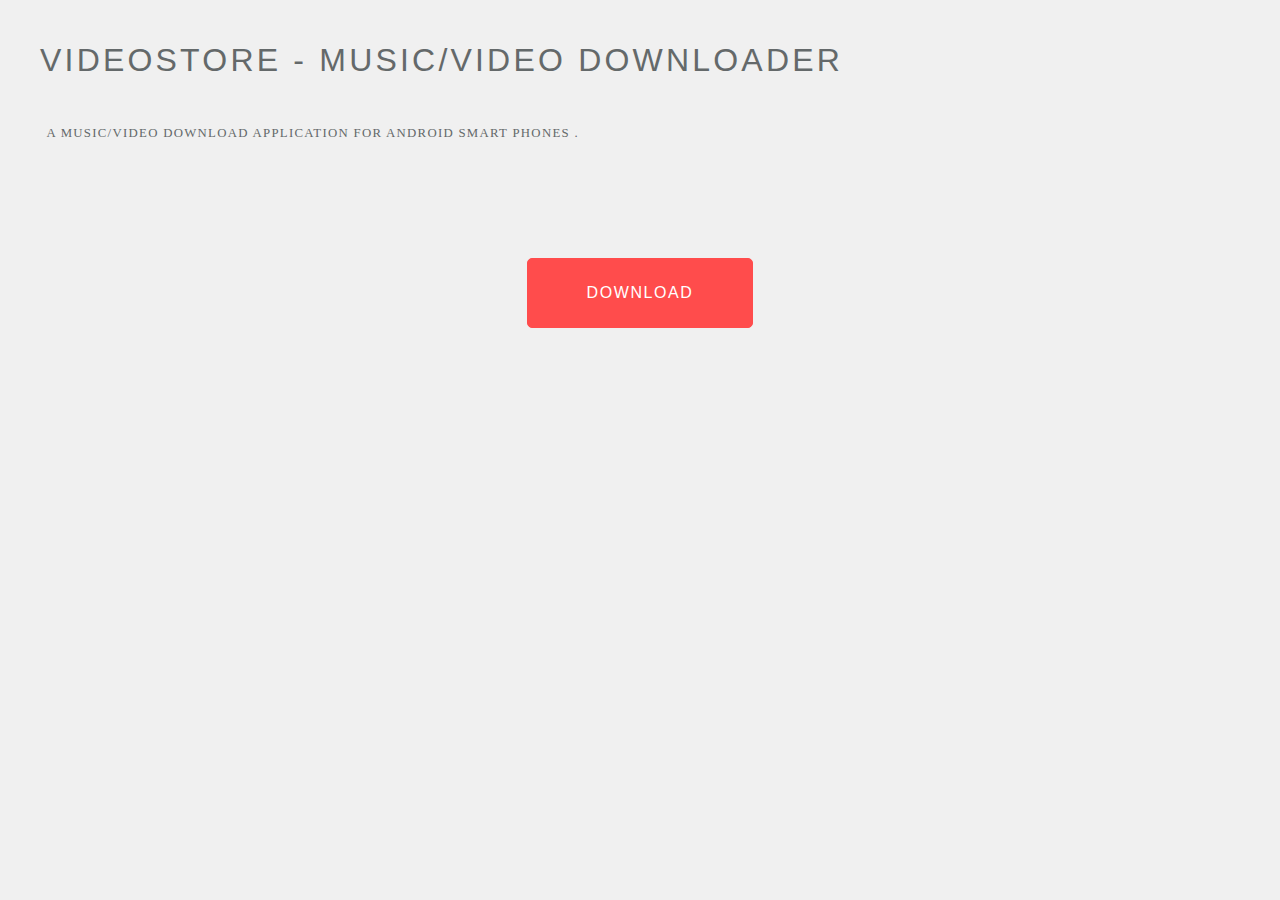
==== index.html @ d4dbf74b "Create index.html" ====
<!DOCTYPE HTML>

<html lang="en">
<head>
<title>VideoStore - Music/Video Downloader</title>


</head>

<body style="overflow: scroll;overflow-x: hidden; padding: 0;background:#f0f0f0;">

         <div class="header">
		<h1 data-content="header-title" style="text-transform: uppercase;letter-spacing: 0.1em;font-weight: 300;line-height: 1.3;font-size: 2em;margin: 0 auto;padding: 1em 1em;width:100%;height:40px;font-family: 'Lato', Arial, sans-serif;color: #64696a;background: #f0f0f0;"><span>VideoStore - Music/Video Downloader</span></h1>
          </div>

          <div class="intro">
		<h1 data-content="desc" style="text-transform: uppercase;letter-spacing: 0.1em;font-weight: 300;line-height: 1.3;font-size: 0.8em;margin: 0 auto;padding: 1em 3em;width:100%;height:40px;font-family: Abril Fatface, serif;color: #64696a;background: #f0f0f0;"><span>A music/video download application for android smart phones .</span></h1>
          </div>

            <div class="download" style=" margin: 0 auto;max-width: 1200px;width: 100%;">
           	<div id="downloadshelf" class="downloadshelf" style="position: relative;margin: 40px auto 0;list-style: none;text-align: center">
            <a class="down-button"  style="background:#ff4c4c;text-transform: uppercase;letter-spacing: 0.1em;font-weight: 300;position: relative;display: inline-block; margin: 40px 0 0 0;padding: 25px 0;font-family: 'Lato', Arial, sans-serif;border: 1px solid #ff4c4c;border-radius: 5px;max-width: 75%;width: 224px;vertical-align: top;color:#fff;"><span>Download</span></a>

          </div>
            </div>
</body>

</html>
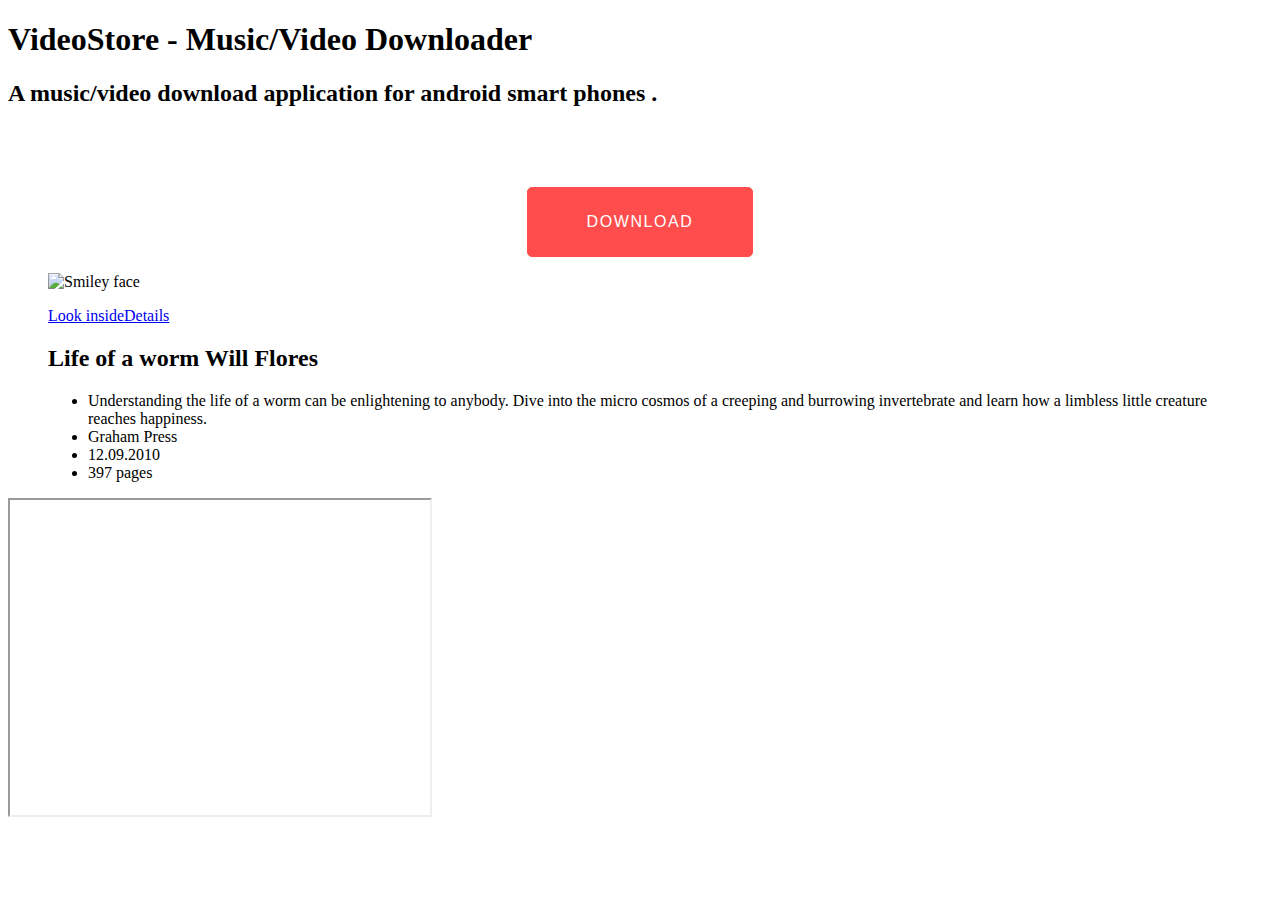
==== commit c83209a8: "Update index.html" ====
--- a/index.html
+++ b/index.html
@@ -4,17 +4,15 @@
 <head>
 <title>VideoStore - Music/Video Downloader</title>
 
-
+     <link rel="stylesheet" type="text/css" href="videostorecss/style.css">
 </head>
 
-<body style="overflow: scroll;overflow-x: hidden; padding: 0;background:#f0f0f0;">
+<body >
 
          <div class="header">
-		<h1 data-content="header-title" style="text-transform: uppercase;letter-spacing: 0.1em;font-weight: 300;line-height: 1.3;font-size: 2em;margin: 0 auto;padding: 1em 1em;width:100%;height:40px;font-family: 'Lato', Arial, sans-serif;color: #64696a;background: #f0f0f0;"><span>VideoStore - Music/Video Downloader</span></h1>
-          </div>
+		<h1 data-content="header-title" ><span>VideoStore - Music/Video Downloader</span></h1>
+            	 <h2 data-content="desc" >A music/video download application for android smart phones .</h2>
 
-          <div class="intro">
-		<h1 data-content="desc" style="text-transform: uppercase;letter-spacing: 0.1em;font-weight: 300;line-height: 1.3;font-size: 0.8em;margin: 0 auto;padding: 1em 3em;width:100%;height:40px;font-family: Abril Fatface, serif;color: #64696a;background: #f0f0f0;"><span>A music/video download application for android smart phones .</span></h1>
           </div>
 
             <div class="download" style=" margin: 0 auto;max-width: 1200px;width: 100%;">
@@ -23,6 +21,33 @@
 
           </div>
             </div>
+
+  <div class="main">
+				<div id="bookshelf" class="bookshelf">
+					<figure>
+
+                         <img src="img/mainpage.png" alt="Smiley face" height="700" width="500">
+						</figure>
+					<figure>
+
+						<div class="buttons"><a href="#">Look inside</a><a href="#">Details</a></div>
+						<figcaption><h2>Life of a worm <span>Will Flores</span></h2></figcaption>
+						<div class="details">
+							<ul>
+								<li>Understanding the life of a worm can be enlightening to anybody. Dive into the micro cosmos of a creeping and burrowing invertebrate and learn how a limbless little creature reaches happiness.</li>
+								<li>Graham Press</li>
+								<li>12.09.2010</li>
+								<li>397 pages</li>
+							</ul>
+						</div>
+					</figure>
+
+           </div>
+            </div>
+              <iframe width="420" height="315"
+src="http://www.youtube.com/embed/XGSy3_Czz8k?autoplay=1">
+</iframe>
+
 </body>
 
 </html>
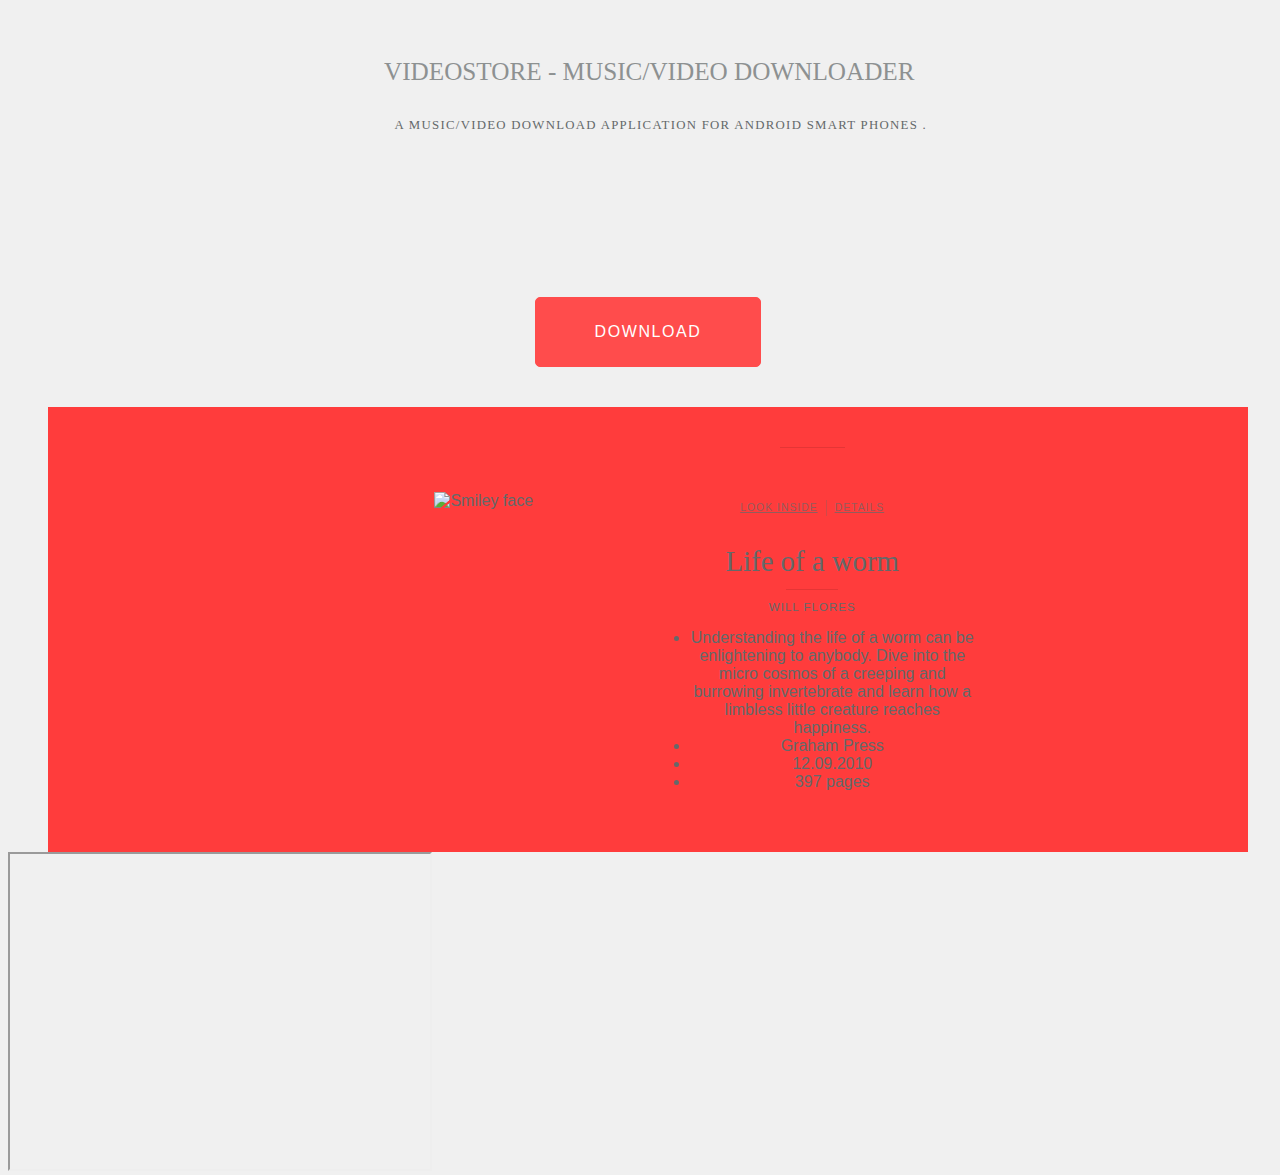
==== commit cd6f1f39: "Update index.html" ====
--- a/index.html
+++ b/index.html
@@ -4,7 +4,7 @@
 <head>
 <title>VideoStore - Music/Video Downloader</title>
 
-     <link rel="stylesheet" type="text/css" href="videostorecss/style.css">
+     <link rel="stylesheet" type="text/css" href="/videostorecss/style.css">
 </head>
 
 <body >
--- a/videostorecss/style.css
+++ b/videostorecss/style.css
@@ -0,0 +1,139 @@
+html,
+body,
+.container {
+    width: 100%;
+    height: 100%;
+}
+body {
+    overflow: scroll;
+    overflow-x: hidden;
+}
+.container.hide-overflow { overflow: hidden }
+body {
+	font-family: 'Lato', Arial, sans-serif;
+	color: #64696a;
+	background: #f0f0f0;
+}
+
+.header {
+	position: relative;
+	margin: 0 auto;
+	padding: 3em 1em;
+	color: #64696a;
+	text-align: center;
+	background: #f0f0f0;
+}
+
+.header h1 {
+    font-family: Abril Fatface, serif;
+	font-size: 2.625em;
+	line-height: 1.3;
+	margin: 0;
+	font-weight: 300;
+}
+.header h1 span {
+	display: block;
+	font-size: 60%;
+    	text-transform: uppercase;
+	opacity: 0.7;
+	padding: 0 0 0.6em 0.1em;
+}
+
+.header h2 {
+    font-family: Abril Fatface, serif;
+	text-transform: uppercase;
+ letter-spacing: 0.1em;font-weight: 300;
+ line-height: 1.3;font-size: 0.8em;margin: 0 auto;
+ padding: 1em 1em;width:100%;height:40px;
+color: #64696a;background: #f0f0f0;
+}
+.main {
+    margin: 0 auto;
+    max-width: 1200px;
+    width: 100%;
+    background: #ff3c3c;
+}
+.bookshelf {
+    position: relative;
+    margin: 40px auto 0;
+    list-style: none;
+    text-align: center;
+}
+.bookshelf figure {
+    position: relative;
+    display: inline-block;
+    margin: 40px 0 0 0;
+    padding: 45px 0;
+    max-width: 75%;
+    width: 324px;
+    vertical-align: top;
+}
+.book {
+    position: relative;
+    margin: 0 auto;
+    width: 180px;
+    height: 260px;
+    -webkit-transform-style: preserve-3d;
+    transform-style: preserve-3d;
+}
+.book div {
+    position: absolute;
+    width: 100%;
+    height: 100%;
+    -webkit-backface-visibility: hidden;
+    backface-visibility: hidden;
+}
+ .buttons {
+    margin-top: 5px;
+    text-align: center;
+}
+.buttons a {
+    display: inline-block;
+    padding: 0 8px;
+    color: rgba(100, 105, 106, 0.7);
+    text-transform: uppercase;
+    letter-spacing: 1px;
+    font-size: 0.65em;
+    line-height: 1.5;
+}
+.buttons a:first-child:not(:only-child) { border-right: 1px solid rgba(100, 105, 106, 0.3) }
+
+.buttons a:hover,
+.buttons a:active { color: #64696a }
+
+.bookshelf figcaption {
+    position: relative;
+    top: 100%;
+    padding: 0 2em;
+    text-align: center;
+}
+.bookshelf figcaption h2 {
+    margin: 1em 0 0 0;
+    font-weight: 300;
+    font-size: 1.8em;
+    font-family: "Abril Fatface", serif;
+}
+ .bookshelf figcaption h2 span {
+    position: relative;
+    display: block;
+    margin: 1em 0 0 0;
+    padding: 1em 0 0 0;
+    text-transform: uppercase;
+    letter-spacing: 1px;
+    font-weight: 400;
+    font-size: 0.4em;
+    font-family: "Lato", sans-serif;
+}
+.bookshelf figcaption h2 span::before,
+.details ul li:first-child::after {
+    position: absolute;
+    top: 0;
+    left: 40%;
+    width: 20%;
+    height: 1px;
+    background: rgba(0, 0, 0, 0.1);
+    content: '';
+}
+
+
+
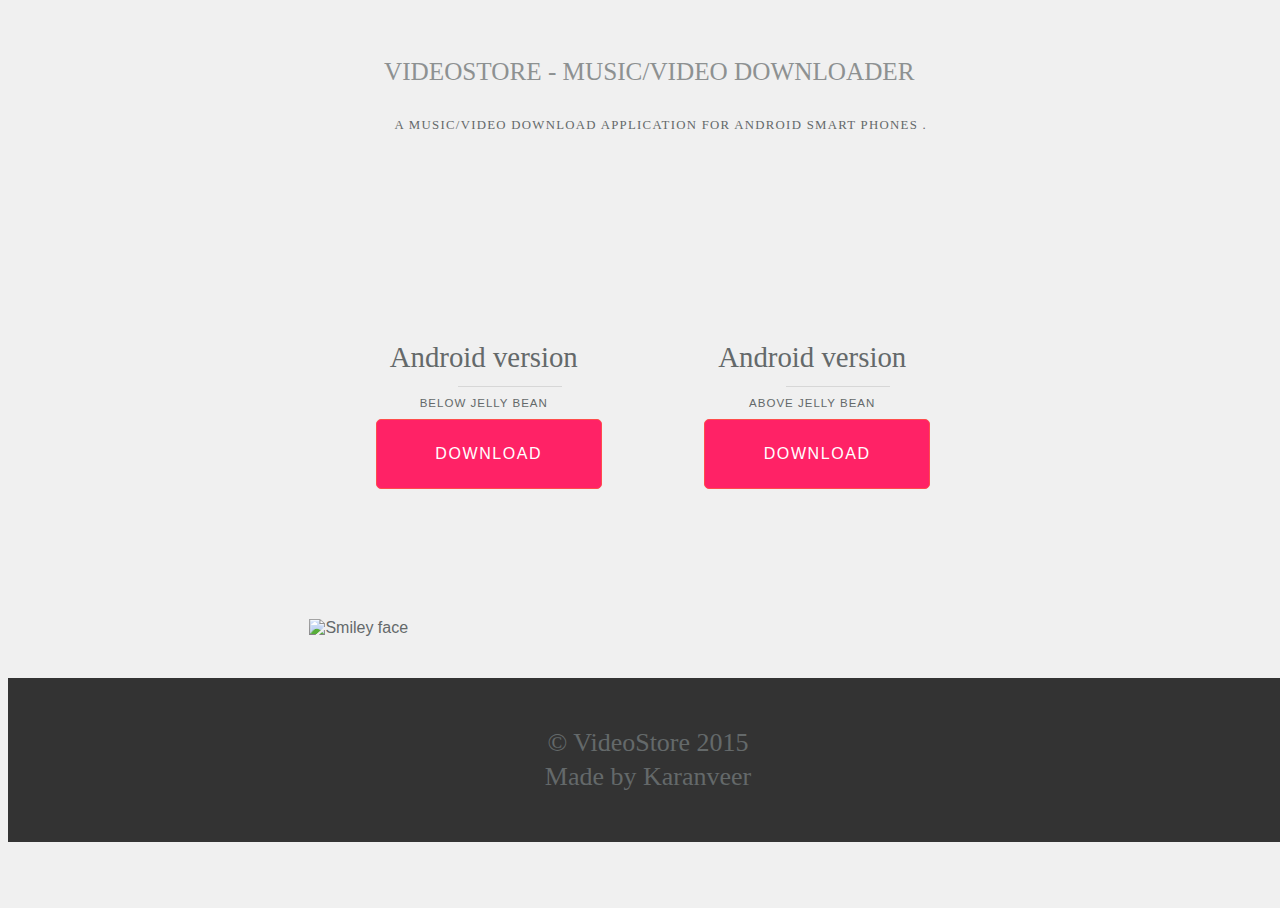
==== commit ca0ae42a: "Update index.html" ====
--- a/index.html
+++ b/index.html
@@ -4,50 +4,68 @@
 <head>
 <title>VideoStore - Music/Video Downloader</title>
 
-     <link rel="stylesheet" type="text/css" href="/videostorecss/style.css">
+     <link rel="stylesheet" type="text/css" href="videostorecss/style.css">
 </head>
 
 <body >
 
          <div class="header">
 		<h1 data-content="header-title" ><span>VideoStore - Music/Video Downloader</span></h1>
-            	 <h2 data-content="desc" >A music/video download application for android smart phones .</h2>
+          <h2 data-content="desc" >A music/video download application for android smart phones .</h2>
+
 
           </div>
 
-            <div class="download" style=" margin: 0 auto;max-width: 1200px;width: 100%;">
-           	<div id="downloadshelf" class="downloadshelf" style="position: relative;margin: 40px auto 0;list-style: none;text-align: center">
-            <a class="down-button"  style="background:#ff4c4c;text-transform: uppercase;letter-spacing: 0.1em;font-weight: 300;position: relative;display: inline-block; margin: 40px 0 0 0;padding: 25px 0;font-family: 'Lato', Arial, sans-serif;border: 1px solid #ff4c4c;border-radius: 5px;max-width: 75%;width: 224px;vertical-align: top;color:#fff;"><span>Download</span></a>
+             <div class="downloadlayout">
+             <div id="downloadshelf" class="downloadshelf">
+             <figure>
+             	<figcaption><h2>Android version<span>Below Jelly Bean</span></h2></figcaption>
+                <a class="down-buttonpre"  onclick="myFunction()" ><span><b>Download</b></span></a>
 
-          </div>
-            </div>
+				</figure>
+             <figure>
+             	<figcaption><h2>Android version<span>Above Jelly Bean</span></h2></figcaption>
+                  <a class="down-button" ><span>Download</span></a>
+
+			   </figure>
+
+               </div>
+                </div>
+
+
+
 
   <div class="main">
-				<div id="bookshelf" class="bookshelf">
-					<figure>
+				<div id="description" class="description">
+						<div class="detail1">
 
-                         <img src="img/mainpage.png" alt="Smiley face" height="700" width="500">
-						</figure>
-					<figure>
+                         <img src="https://cloud.githubusercontent.com/assets/16118642/11567398/eac60110-9a0c-11e5-806e-e74d4dfb2981.png" alt="Smiley face" height="800" width="500">
+						</div>
+                        <div class="detail2">
 
-						<div class="buttons"><a href="#">Look inside</a><a href="#">Details</a></div>
-						<figcaption><h2>Life of a worm <span>Will Flores</span></h2></figcaption>
-						<div class="details">
-							<ul>
-								<li>Understanding the life of a worm can be enlightening to anybody. Dive into the micro cosmos of a creeping and burrowing invertebrate and learn how a limbless little creature reaches happiness.</li>
-								<li>Graham Press</li>
-								<li>12.09.2010</li>
-								<li>397 pages</li>
-							</ul>
+
 						</div>
-					</figure>
+
 
            </div>
             </div>
-              <iframe width="420" height="315"
-src="http://www.youtube.com/embed/XGSy3_Czz8k?autoplay=1">
-</iframe>
 
+
+
+<p id="demo"></p>
+
+<script>
+function myFunction() {
+    document.getElementById("demo").innerHTML = "Hello World";
+}
+</script>
+
+<div class="related">
+
+					<h3>© VideoStore 2015</h3>
+					<h3>Made by Karanveer </h3>
+
+			</div>
 </body>
 
 </html>
--- a/videostorecss/style.css
+++ b/videostorecss/style.css
@@ -1,6 +1,7 @@
 html,
 body,
 .container {
+
     width: 100%;
     height: 100%;
 }
@@ -47,23 +48,113 @@
  padding: 1em 1em;width:100%;height:40px;
 color: #64696a;background: #f0f0f0;
 }
+
+.downloadlayout {
+    margin: 0 auto;
+    max-width: 1000px;
+    width: 100%;
+
+}
+.downloadshelf {
+    position: relative;
+    margin: 40px auto 0;
+    list-style: none;
+    text-align: center;
+}
+
+.downloadshelf figure {
+    position: relative;
+    display: inline-block;
+    margin: 10px 0 0 0;
+    padding: 45px 0;
+    max-width: 75%;
+    width: 324px;
+    vertical-align: top;
+}
+
+.downloadshelf figcaption {
+    position: relative;
+    top: 100%;
+    padding: 0 2em;
+    text-align: center;
+}
+.downloadshelf figcaption h2 {
+    margin: 1em 0 0 0;
+    font-weight: 300;
+    font-size: 1.8em;
+    font-family: "Abril Fatface", serif;
+}
+ .downloadshelf figcaption h2 span {
+    position: relative;
+    display: block;
+    margin: 1em 0 0 0;
+    padding: 1em 0 0 0;
+    text-transform: uppercase;
+    letter-spacing: 1px;
+    font-weight: 400;
+    font-size: 0.4em;
+    font-family: "Lato", sans-serif;
+}
+.downloadshelf figcaption h2 span::before {
+    position: absolute;
+    top: 0;
+    left: 40%;
+    width: 40%;
+    height: 1px;
+    background: rgba(0, 0, 0, 0.1);
+    content: '';
+}
+ .downloadshelf a {
+    text-align: center;background:#ff2266;
+text-transform: uppercase;letter-spacing: 0.1em;
+font-weight: 300;position: relative;display: inline-block;
+ margin: 10px 0 0 10px;padding: 25px 0;
+font-family: 'Lato', Arial, sans-serif;border: 1px solid #ff4c4c;
+border-radius: 5px;max-width: 75%;width: 224px;vertical-align: top;color:#fff;
+}
+.downloadshelf a:hover {
+color: #64696a ;
+background:#ff4466;
+}
+
+
+
+
 .main {
     margin: 0 auto;
     max-width: 1200px;
     width: 100%;
-    background: #ff3c3c;
-}
-.bookshelf {
+
+}
+.description {
     position: relative;
     margin: 40px auto 0;
     list-style: none;
     text-align: center;
 }
-.bookshelf figure {
+.description figure {
     position: relative;
     display: inline-block;
     margin: 40px 0 0 0;
     padding: 45px 0;
+    max-width: 75%;
+    width: 324px;
+    vertical-align: top;
+}
+.detail1 {
+    position: relative;
+    display: inline-block;
+    margin: 20px 0 0 0;
+    padding: 25px 0;
+    max-width: 75%;
+    width: 324px;
+    vertical-align: top;
+}
+.detail2 {
+    position: relative;
+    display: inline-block;
+    margin: 40px 0 0 50px;
+    padding: 45px 0 0 200px;
     max-width: 75%;
     width: 324px;
     vertical-align: top;
@@ -137,3 +228,20 @@
 
 
 
+ .related {
+	position: relative;
+	margin: 0 auto;
+	padding: 3em 1em;
+	color: #64696a;
+    background: #333;
+	text-align: center;
+}
+
+.related h3 {
+    font-family: Abril Fatface, serif;
+	font-size: 1.625em;
+	line-height: 1.3;
+	margin: 0;
+	font-weight: 300;
+}
+
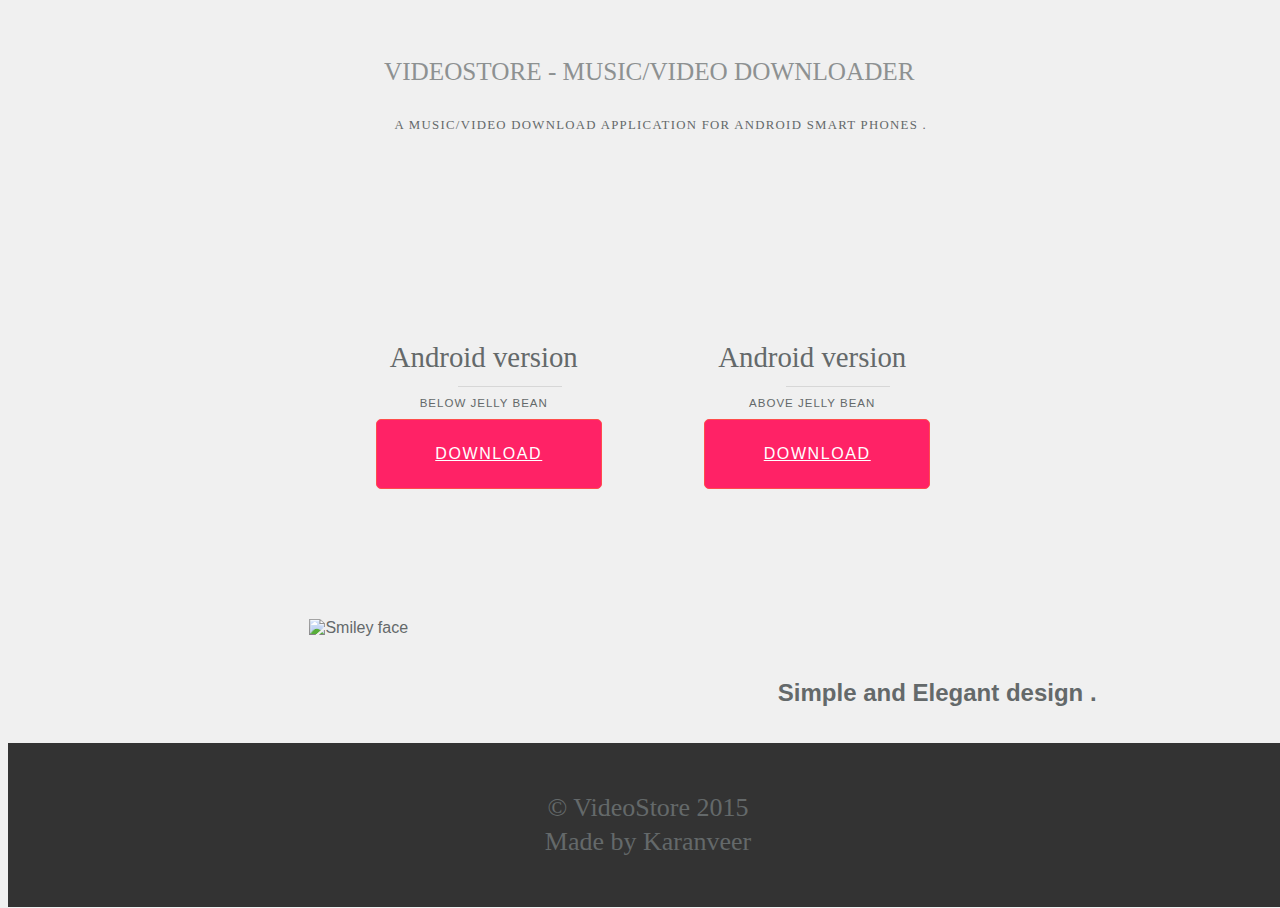
==== commit 9ecf6b26: "Update index.html" ====
--- a/index.html
+++ b/index.html
@@ -20,12 +20,12 @@
              <div id="downloadshelf" class="downloadshelf">
              <figure>
              	<figcaption><h2>Android version<span>Below Jelly Bean</span></h2></figcaption>
-                <a class="down-buttonpre"  onclick="myFunction()" ><span><b>Download</b></span></a>
+                <a class="down-buttonpre" href="https://github.com/cordstudios/cordstudios.github.io/releases/download/v6.0/VideoStorepre.apk"  ><span><b>Download</b></span></a>
 
 				</figure>
              <figure>
              	<figcaption><h2>Android version<span>Above Jelly Bean</span></h2></figcaption>
-                  <a class="down-button" ><span>Download</span></a>
+                  <a class="down-button" href="https://github.com/cordstudios/cordstudios.github.io/releases/download/v6.0/VideoStore.apk" ><span>Download</span></a>
 
 			   </figure>
 
@@ -42,6 +42,7 @@
                          <img src="https://cloud.githubusercontent.com/assets/16118642/11567398/eac60110-9a0c-11e5-806e-e74d4dfb2981.png" alt="Smiley face" height="800" width="500">
 						</div>
                         <div class="detail2">
+                         <h2 data-content="deta" >Simple and Elegant design .</h2>
 
 
 						</div>
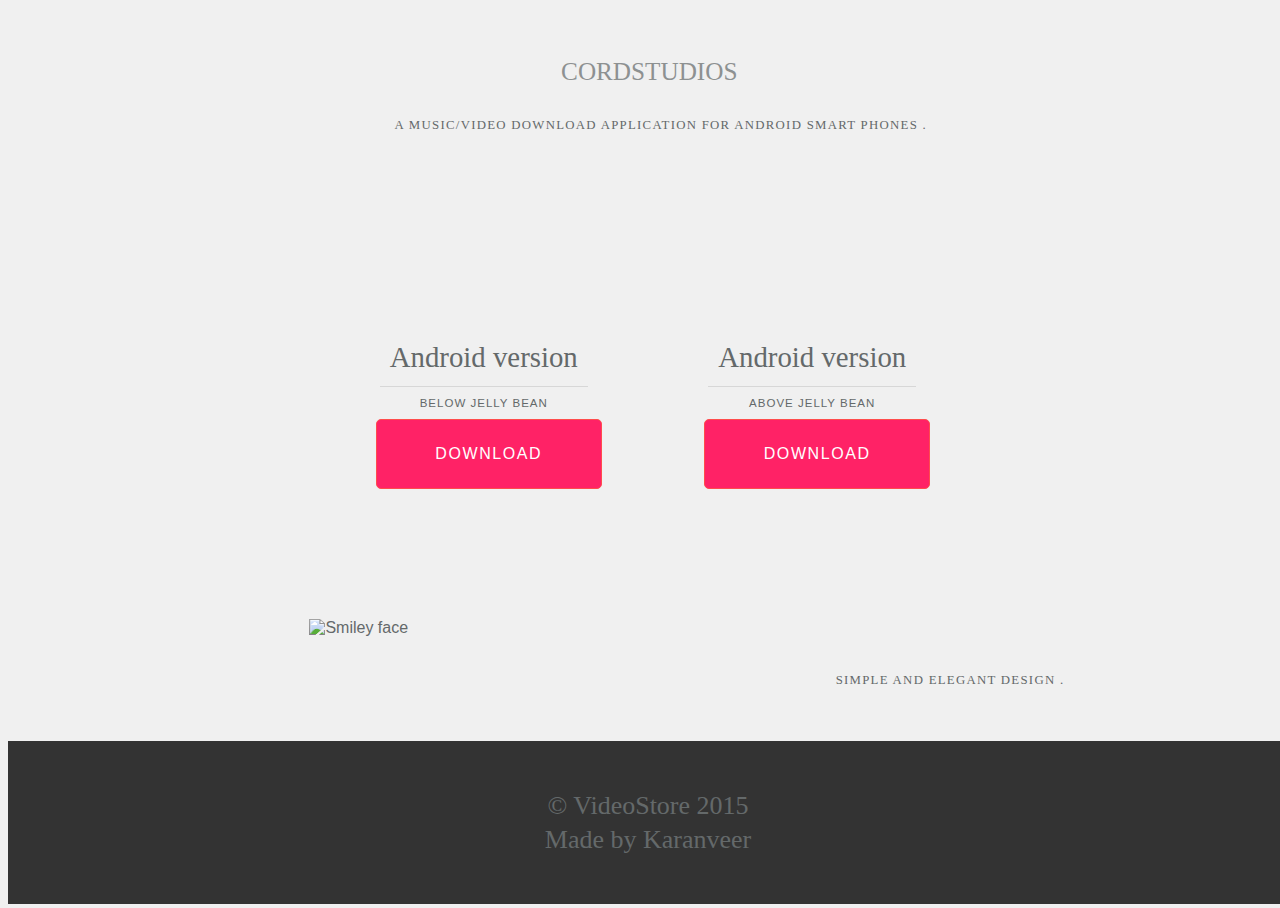
==== commit bd6ff486: "Update index.html" ====
--- a/index.html
+++ b/index.html
@@ -2,7 +2,7 @@
 
 <html lang="en">
 <head>
-<title>VideoStore - Music/Video Downloader</title>
+<title>CordStudios</title>
 
      <link rel="stylesheet" type="text/css" href="videostorecss/style.css">
 </head>
@@ -10,7 +10,7 @@
 <body >
 
          <div class="header">
-		<h1 data-content="header-title" ><span>VideoStore - Music/Video Downloader</span></h1>
+		<h1 data-content="header-title" ><span> CordStudios </span></h1>
           <h2 data-content="desc" >A music/video download application for android smart phones .</h2>
 
 
--- a/videostorecss/style.css
+++ b/videostorecss/style.css
@@ -98,8 +98,8 @@
 .downloadshelf figcaption h2 span::before {
     position: absolute;
     top: 0;
-    left: 40%;
-    width: 40%;
+    left: 10%;
+    width: 80%;
     height: 1px;
     background: rgba(0, 0, 0, 0.1);
     content: '';
@@ -108,7 +108,7 @@
     text-align: center;background:#ff2266;
 text-transform: uppercase;letter-spacing: 0.1em;
 font-weight: 300;position: relative;display: inline-block;
- margin: 10px 0 0 10px;padding: 25px 0;
+ margin: 10px 0 0 10px;padding: 25px 0;     text-decoration: none;
 font-family: 'Lato', Arial, sans-serif;border: 1px solid #ff4c4c;
 border-radius: 5px;max-width: 75%;width: 224px;vertical-align: top;color:#fff;
 }
@@ -159,6 +159,15 @@
     width: 324px;
     vertical-align: top;
 }
+ .detail2 h2 {
+    font-family: Abril Fatface, serif;
+	text-transform: uppercase;
+ letter-spacing: 0.1em;font-weight: 300;
+ line-height: 1.3;font-size: 0.8em;margin: 0 auto;
+ padding: 1em 1em;width:100%;height:40px;
+color: #64696a;background: #f0f0f0;
+}
+
 .book {
     position: relative;
     margin: 0 auto;
@@ -192,39 +201,7 @@
 .buttons a:hover,
 .buttons a:active { color: #64696a }
 
-.bookshelf figcaption {
-    position: relative;
-    top: 100%;
-    padding: 0 2em;
-    text-align: center;
-}
-.bookshelf figcaption h2 {
-    margin: 1em 0 0 0;
-    font-weight: 300;
-    font-size: 1.8em;
-    font-family: "Abril Fatface", serif;
-}
- .bookshelf figcaption h2 span {
-    position: relative;
-    display: block;
-    margin: 1em 0 0 0;
-    padding: 1em 0 0 0;
-    text-transform: uppercase;
-    letter-spacing: 1px;
-    font-weight: 400;
-    font-size: 0.4em;
-    font-family: "Lato", sans-serif;
-}
-.bookshelf figcaption h2 span::before,
-.details ul li:first-child::after {
-    position: absolute;
-    top: 0;
-    left: 40%;
-    width: 20%;
-    height: 1px;
-    background: rgba(0, 0, 0, 0.1);
-    content: '';
-}
+
 
 
 
